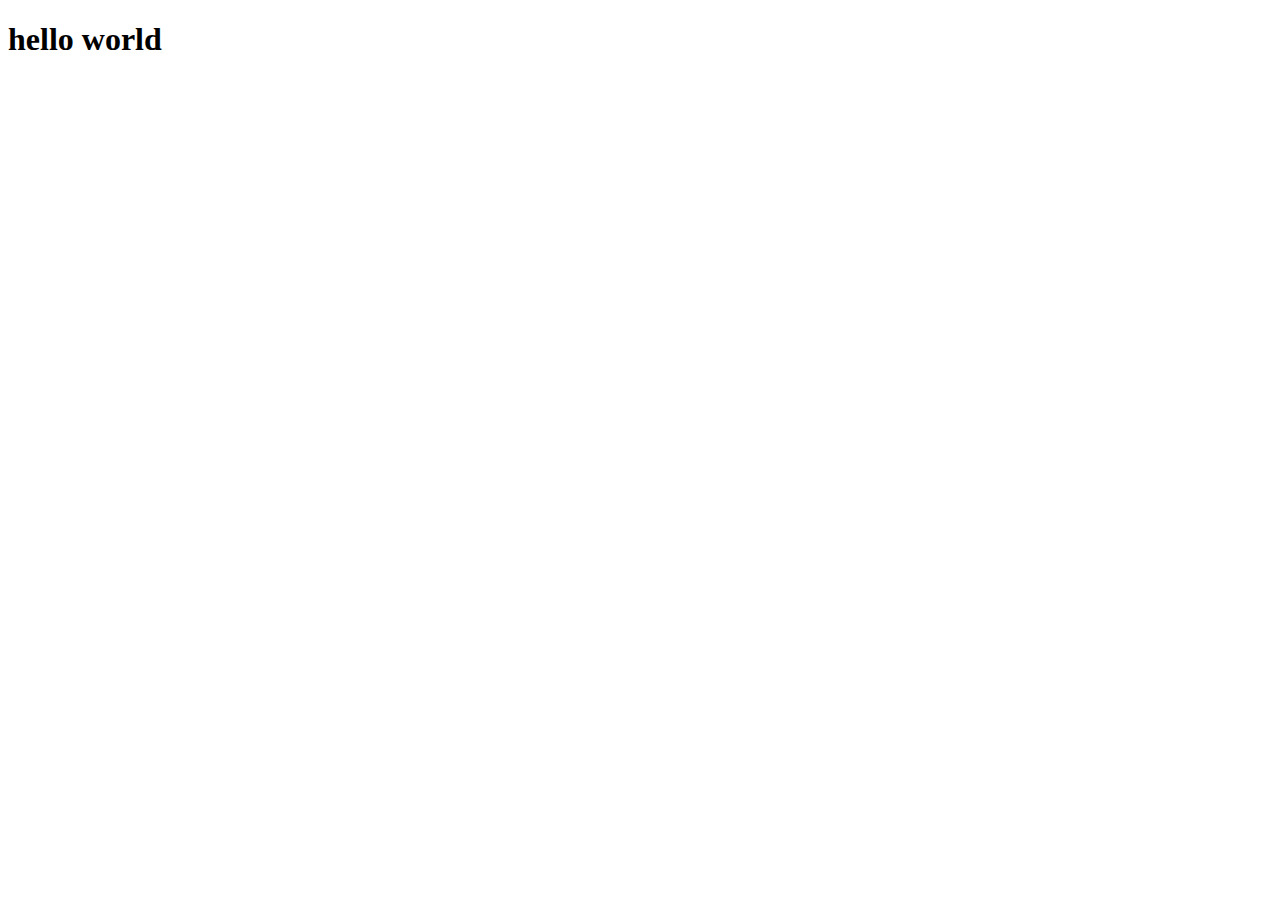
==== index.html @ 527a1ea4 "code" ====
<!DOCTYPE html>
<html lang="en">
<head>
    <meta charset="UTF-8">
    <meta name="viewport" content="width=device-width, initial-scale=1.0">
    <title>Document</title>
</head>
<body>
    <h1>hello world</h1>
</body>
</html>
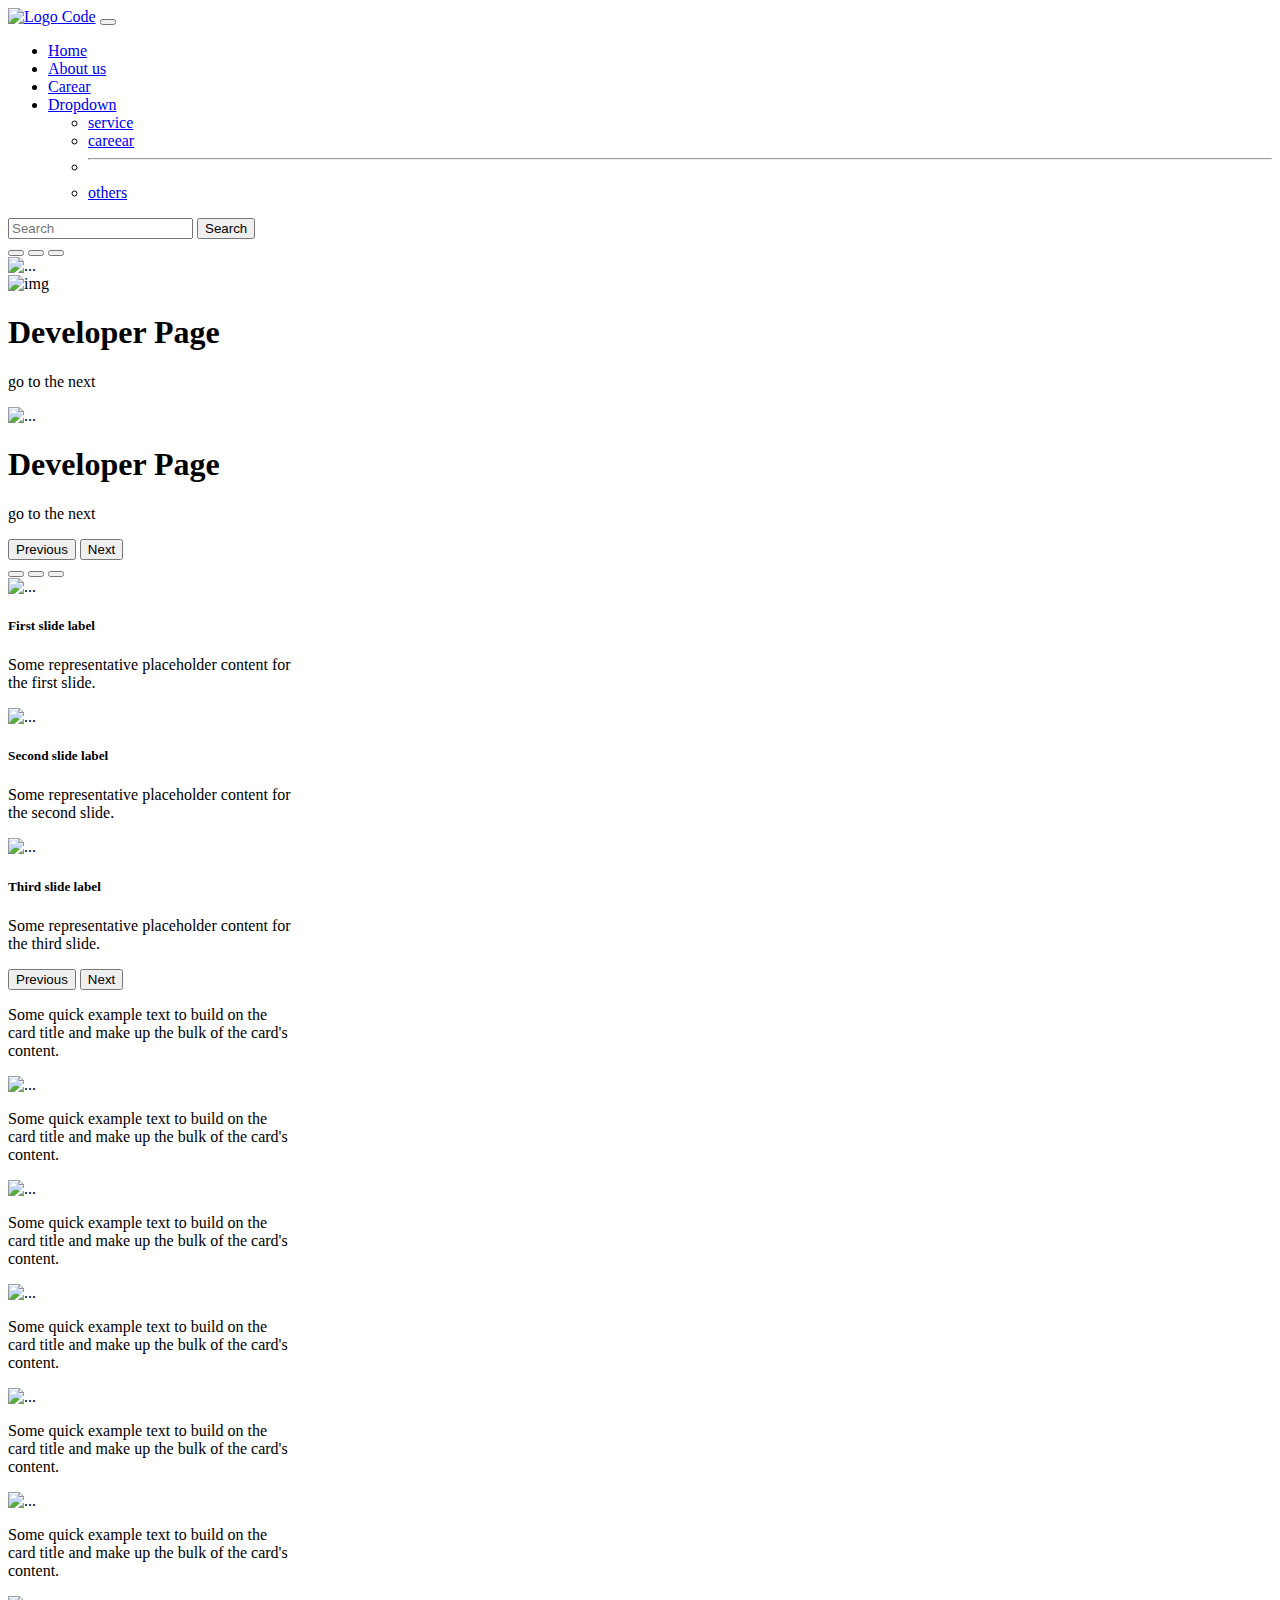
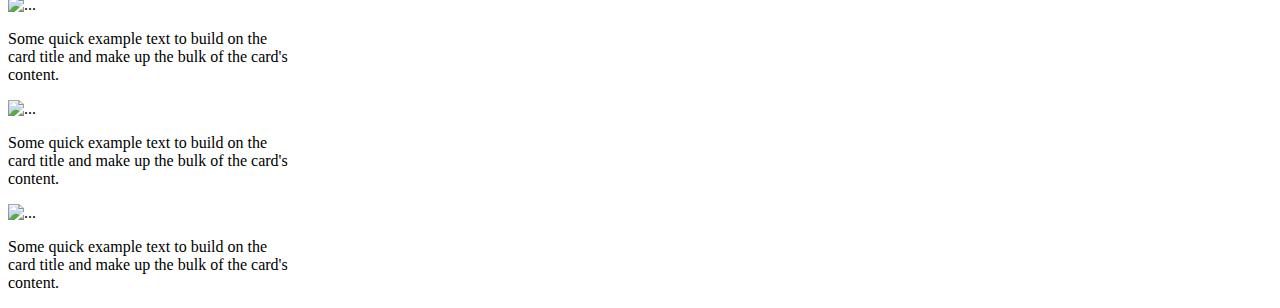
==== commit a586092f: "code" ====
--- a/index.html
+++ b/index.html
@@ -1,11 +1,219 @@
-<!DOCTYPE html>
+<!doctype html>
 <html lang="en">
-<head>
-    <meta charset="UTF-8">
-    <meta name="viewport" content="width=device-width, initial-scale=1.0">
-    <title>Document</title>
-</head>
-<body>
-    <h1>hello world</h1>
+  <head>
+    <meta charset="utf-8">
+    <meta name="viewport" content="width=device-width, initial-scale=1">
+    <title>Devloper pase</title>
+    <link href="https://cdn.jsdelivr.net/npm/bootstrap@5.3.1/dist/css/bootstrap.min.css" rel="stylesheet" integrity="sha384-4bw+/aepP/YC94hEpVNVgiZdgIC5+VKNBQNGCHeKRQN+PtmoHDEXuppvnDJzQIu9" crossorigin="anonymous">
+  
+  </head>
+  <body>
+    
+    <script src="https://cdn.jsdelivr.net/npm/bootstrap@5.3.1/dist/js/bootstrap.bundle.min.js" integrity="sha384-HwwvtgBNo3bZJJLYd8oVXjrBZt8cqVSpeBNS5n7C8IVInixGAoxmnlMuBnhbgrkm" crossorigin="anonymous"></script>
+ 
+<nav class="navbar navbar-expand-lg bg-body-secondary">
+    <div class="container-fluid">
+      <a class="navbar-brand"  href="#"> <img src="unspash.jpg" alt="Logo" width="30" height="24" class="d-inline-block align-text-top"><i class="fa fa-free-code-camp" aria-hidden="true"></i> Code</a>
+      <i class="fa fa-address-book" aria-hidden="true"></i>
+      
+      <button class="navbar-toggler" type="button" data-bs-toggle="collapse" data-bs-target="#navbarSupportedContent" aria-controls="navbarSupportedContent" aria-expanded="false" aria-label="Toggle navigation">
+        <span class="navbar-toggler-icon"></span>
+      </button>
+      <div class="collapse navbar-collapse" id="navbarSupportedContent">
+        <ul class="navbar-nav me-auto mb-2 mb-lg-0">
+          <li class="nav-item">
+            <a class="nav-link active" aria-current="page" href="#">Home</a>
+          </li>
+          <li class="nav-item active">
+            <a class="nav-link" href="#">About us</a>
+          </li>
+          <li class="nav-item active">
+            <a class="nav-link" href="#">Carear</a>
+          </li>
+          <li class="nav-item dropdown">
+            <a class="nav-link dropdown-toggle" href="#" role="button" data-bs-toggle="dropdown" aria-expanded="false">
+              Dropdown
+            </a>
+            <ul class="dropdown-menu">
+              <li><a class="dropdown-item" href="#">service</a></li>
+              <li><a class="dropdown-item" href="#">careear</a></li>
+              <li><hr class="dropdown-divider"></li>
+              <li><a class="dropdown-item" href="#">others</a></li>
+            </ul>
+          </li>
+          
+        </ul>
+        <form class="d-flex" role="search">
+          <input class="form-control me-2" type="search" placeholder="Search" aria-label="Search">
+          <button class="btn btn-outline-success" type="submit">Search</button>
+
+        </form>
+        
+          </div>
+      </div>
+    </div>
+  </nav>
+
+  <div id="carouselExampleIndicators" class="carousel slide">
+    <div class="carousel-indicators">
+      <button type="button" data-bs-target="#carouselExampleIndicators" data-bs-slide-to="0" class="active" aria-current="true" aria-label="Slide 1"></button>
+      <button type="button" data-bs-target="#carouselExampleIndicators" data-bs-slide-to="1" aria-label="Slide 2"></button>
+      <button type="button" data-bs-target="#carouselExampleIndicators" data-bs-slide-to="2" aria-label="Slide 3"></button>
+    </div>
+    <div class="carousel-inner">
+      <div class="carousel-item active">
+        <img height="500px" src="https://images.unsplash.com/photo-1488590528505-98d2b5aba04b?ixlib=rb-4.0.3&ixid=M3wxMjA3fDB8MHxwaG90by1wYWdlfHx8fGVufDB8fHx8fA%3D%3D&auto=format&fit=crop&w=1170&q=80" class="d-block w-100" alt="...">
+      </div>
+      <div class="carousel-item">
+        <img src="unspash.jpg" class="d-block w-100 height: auto" alt="img">
+        <h1>Developer Page</h1>
+        <p>go to the next</p>
+      </div>
+      <div class="carousel-item">
+        <img src="unspash.jpg" class="d-block w-100 height: auto" alt="...">
+      </div>
+      <h1>Developer Page</h1>
+      <p>go to the next</p>
+    </div>
+    <button class="carousel-control-prev" type="button" data-bs-target="#carouselExampleIndicators" data-bs-slide="prev">
+      <span class="carousel-control-prev-icon" aria-hidden="true"></span>
+      <span class="visually-hidden">Previous</span>
+    </button>
+    <button class="carousel-control-next" type="button" data-bs-target="#carouselExampleIndicators" data-bs-slide="next">
+      <span class="carousel-control-next-icon" aria-hidden="true"></span>
+      <span class="visually-hidden">Next</span>
+    </button>
+   
+  </div>
+  <div class="container text-center justify-content-center">
+    <div class="row mt-4">
+      <div class="col col-lg-4">
+        <div class="card" style="width: 18rem;">
+          <div id="carouselExampleCaptions" class="carousel slide">
+            <div class="carousel-indicators">
+              <button type="button" data-bs-target="#carouselExampleCaptions" data-bs-slide-to="0" class="active" aria-current="true" aria-label="Slide 1"></button>
+              <button type="button" data-bs-target="#carouselExampleCaptions" data-bs-slide-to="1" aria-label="Slide 2"></button>
+              <button type="button" data-bs-target="#carouselExampleCaptions" data-bs-slide-to="2" aria-label="Slide 3"></button>
+            </div>
+            <div class="carousel-inner">
+              <div class="carousel-item active">
+                <img src="unspash.jpg" class="d-block w-100" alt="...">
+                <div class="carousel-caption d-none d-md-block">
+                  <h5>First slide label</h5>
+                  <p>Some representative placeholder content for the first slide.</p>
+                </div>
+              </div>
+              <div class="carousel-item">
+                <img src="unspash.jpg" class="d-block w-100" alt="...">
+                <div class="carousel-caption d-none d-md-block">
+                  <h5>Second slide label</h5>
+                  <p>Some representative placeholder content for the second slide.</p>
+                </div>
+              </div>
+              <div class="carousel-item">
+                <img src="unspash.jpg" class="d-block w-100" alt="...">
+                <div class="carousel-caption d-none d-md-block">
+                  <h5>Third slide label</h5>
+                  <p>Some representative placeholder content for the third slide.</p>
+                </div>
+              </div>
+            </div>
+            <button class="carousel-control-prev" type="button" data-bs-target="#carouselExampleCaptions" data-bs-slide="prev">
+              <span class="carousel-control-prev-icon" aria-hidden="true"></span>
+              <span class="visually-hidden">Previous</span>
+            </button>
+            <button class="carousel-control-next" type="button" data-bs-target="#carouselExampleCaptions" data-bs-slide="next">
+              <span class="carousel-control-next-icon" aria-hidden="true"></span>
+              <span class="visually-hidden">Next</span>
+            </button>
+          </div>
+          <div class="card-body">
+            <p class="card-text">Some quick example text to build on the card title and make up the bulk of the card's content.</p>
+          </div>
+        </div>
+      </div>
+      <div class="col">
+        <div class="col col-lg-4">
+          <div class="card" style="width: 18rem;">
+            <img src="unspash.jpg" class="card-img-top" alt="...">
+            <div class="card-body">
+              <p class="card-text">Some quick example text to build on the card title and make up the bulk of the card's content.</p>
+            </div>
+          </div>
+        </div>
+      </div>
+      <div class="col">
+        <div class="col col-lg-4">
+          <div class="card" style="width: 18rem;">
+            <img src="unspash.jpg" class="card-img-top" alt="...">
+            <div class="card-body">
+              <p class="card-text">Some quick example text to build on the card title and make up the bulk of the card's content.</p>
+            </div>
+          </div>
+        </div>
+      </div>
+    </div>
+    <div class="row mt-4">
+      <div class="col col-lg-4">
+        <div class="card" style="width: 18rem;">
+          <img src="unspash.jpg" class="card-img-top" alt="...">
+          <div class="card-body">
+            <p class="card-text">Some quick example text to build on the card title and make up the bulk of the card's content.</p>
+          </div>
+        </div>
+      </div>
+      <div class="col">
+        <div class="col col-lg-4">
+          <div class="card" style="width: 18rem;">
+            <img src="unspash.jpg" class="card-img-top" alt="...">
+            <div class="card-body">
+              <p class="card-text">Some quick example text to build on the card title and make up the bulk of the card's content.</p>
+            </div>
+          </div>
+        </div>
+      </div>
+      <div class="col">
+        <div class="col col-lg-4">
+          <div class="card" style="width: 18rem;">
+            <img src="unspash.jpg" class="card-img-top" alt="...">
+            <div class="card-body">
+              <p class="card-text">Some quick example text to build on the card title and make up the bulk of the card's content.</p>
+            </div>
+          </div>
+        </div>
+      </div>
+    </div>
+    <div class="row mt-4">
+      <div class="col col-lg-4">
+        <div class="card" style="width: 18rem;">
+          <img height="250px" width="350px" src="unspash.jpg" class="card-img-top" alt="...">
+          <div class="card-body">
+            <p class="card-text">Some quick example text to build on the card title and make up the bulk of the card's content.</p>
+          </div>
+        </div>
+      </div>
+      <div class="col">
+        <div class="col col-lg-4">
+          <div class="card" style="width: 18rem;">
+            <img height="250px" width="350px" src="unspash.jpg" class="card-img-top" alt="...">
+            <div class="card-body">
+              <p class="card-text">Some quick example text to build on the card title and make up the bulk of the card's content.</p>
+            </div>
+          </div>
+        </div>
+      </div>
+      <div class="col">
+        <div class="col col-lg-4">
+          <div class="card" style="width: 18rem;">
+            <img height="250px" width="350px" src="unspash.jpg" class="card-img-top" alt="...">
+            <div class="card-body">
+              <p class="card-text">Some quick example text to build on the card title and make up the bulk of the card's content.</p>
+            </div>
+          </div>
+        </div>
+      </div>
+    </div>
+  </div>
+
 </body>
 </html>